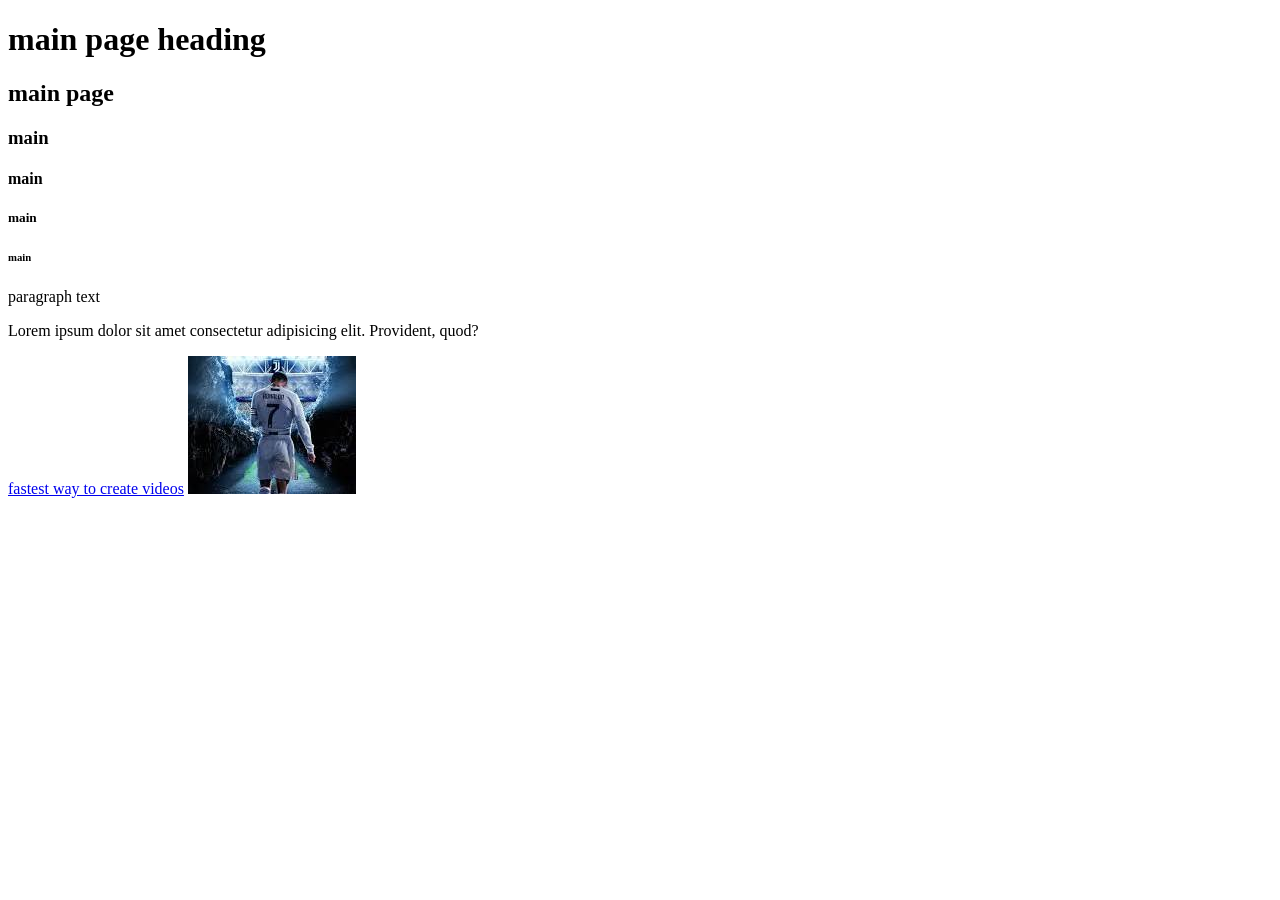
==== SECTION 1/INDEX.HTML @ 791ae1c8 "added basic tags" ====
<!DOCTYPE html>
<html lang="en">
<head>
    <meta charset="UTF-8">
    <meta name="viewport" content="width=device-width, initial-scale=1.0">
    <title>Document</title>
</head>
<body>
    <h1>main page heading</h1>
    <h2>main page</h2>
    <h3>main</h3>
    <h4>main</h4>
    <h5>main</h5>
    <h6>main</h6>
    <p>paragraph text</p>
    <p>Lorem ipsum dolor sit amet consectetur adipisicing elit. Provident, quod?</p>
    <a href="https://flixier.com/" target="_blank">fastest way to create videos</a>
    <img src="oo.jfif" alt="ronaldo">
</body>
</html>
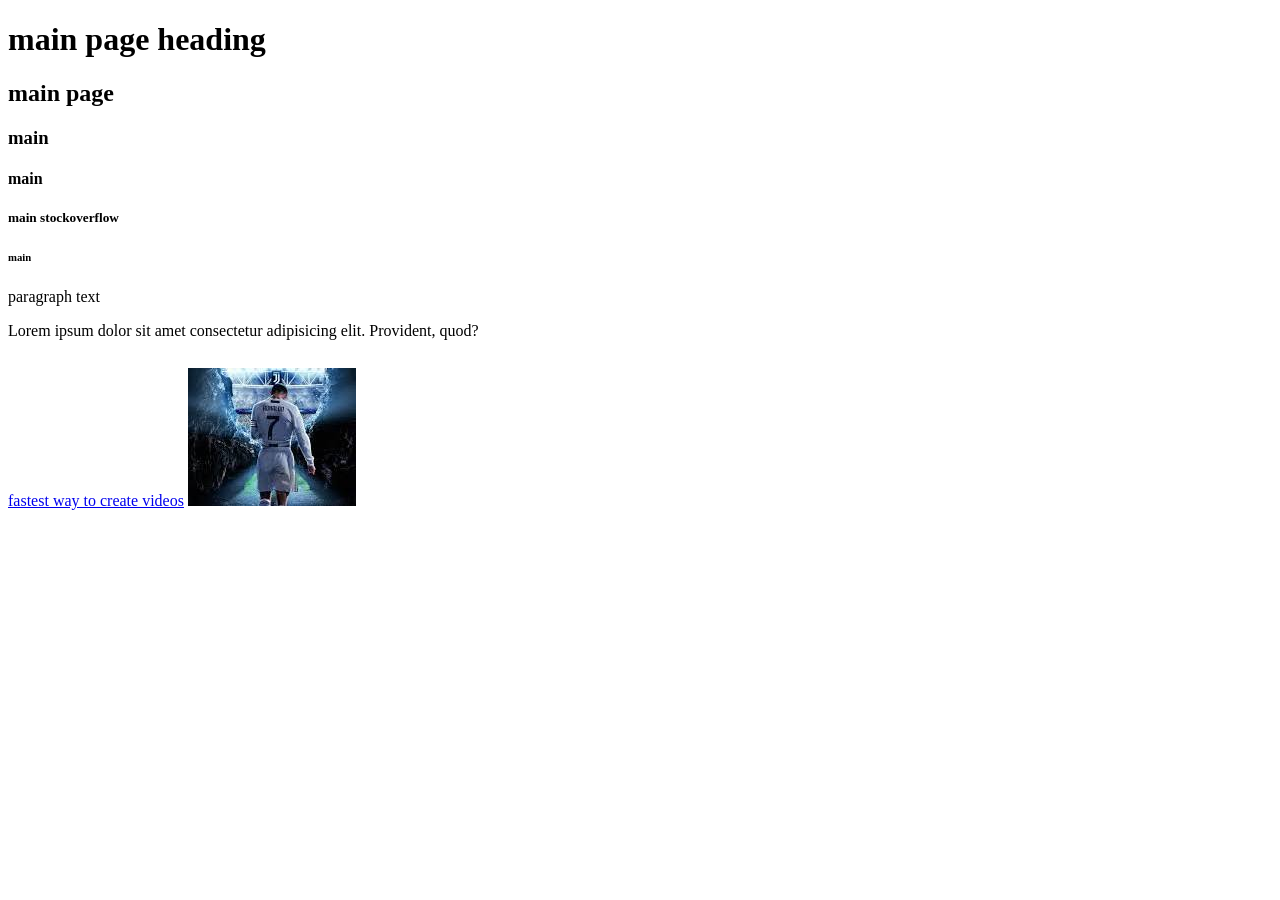
==== commit 37d40a79: "student admission Form" ====
--- a/SECTION 1/INDEX.HTML
+++ b/SECTION 1/INDEX.HTML
@@ -3,18 +3,22 @@
 <head>
     <meta charset="UTF-8">
     <meta name="viewport" content="width=device-width, initial-scale=1.0">
-    <title>Document</title>
+    <title>html page</title>
 </head>
 <body>
     <h1>main page heading</h1>
     <h2>main page</h2>
     <h3>main</h3>
     <h4>main</h4>
-    <h5>main</h5>
+    <h5>main stockoverflow</h5>
     <h6>main</h6>
     <p>paragraph text</p>
     <p>Lorem ipsum dolor sit amet consectetur adipisicing elit. Provident, quod?</p>
     <a href="https://flixier.com/" target="_blank">fastest way to create videos</a>
     <img src="oo.jfif" alt="ronaldo">
+    <video width="300" muted autoplay loop src="https://www.boat-lifestyle.com/cdn/shop/files/quinn_ymyi7vf3rgm754wocfsjdcuy.mp4"></video>
+    
+
+
 </body>
 </html>
